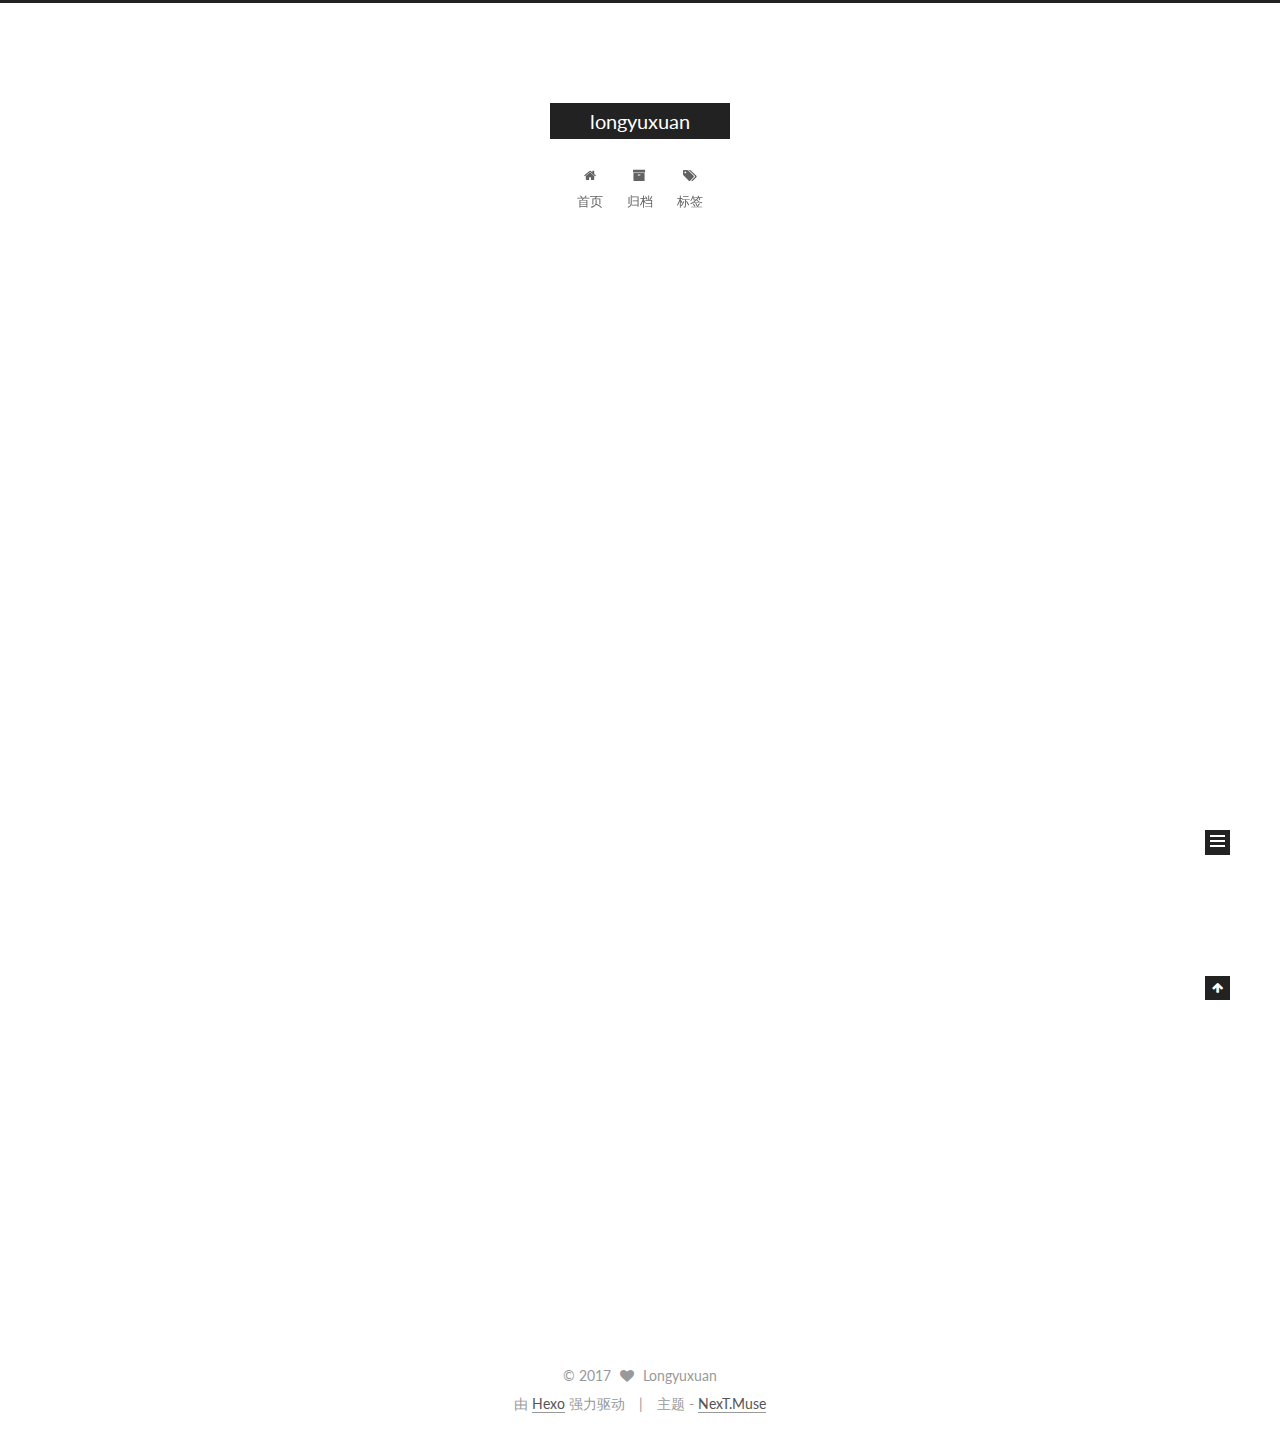
==== index.html @ e439f785 "Site updated: 2017-01-26 23:17:29" ====
<!doctype html>



  


<html class="theme-next muse use-motion" lang="zh-Hans">
<head>
  <meta charset="UTF-8"/>
<meta http-equiv="X-UA-Compatible" content="IE=edge" />
<meta name="viewport" content="width=device-width, initial-scale=1, maximum-scale=1"/>



<meta http-equiv="Cache-Control" content="no-transform" />
<meta http-equiv="Cache-Control" content="no-siteapp" />












  
  
  <link href="/lib/fancybox/source/jquery.fancybox.css?v=2.1.5" rel="stylesheet" type="text/css" />




  
  
  
  

  
    
    
  

  

  

  

  

  
    
    
    <link href="//fonts.googleapis.com/css?family=Lato:300,300italic,400,400italic,700,700italic&subset=latin,latin-ext" rel="stylesheet" type="text/css">
  






<link href="/lib/font-awesome/css/font-awesome.min.css?v=4.6.2" rel="stylesheet" type="text/css" />

<link href="/css/main.css?v=5.1.0" rel="stylesheet" type="text/css" />


  <meta name="keywords" content="Hexo, NexT" />








  <link rel="shortcut icon" type="image/x-icon" href="/favicon.ico?v=5.1.0" />






<meta property="og:type" content="website">
<meta property="og:title" content="longyuxuan">
<meta property="og:url" content="http://yoursite.com/index.html">
<meta property="og:site_name" content="longyuxuan">
<meta name="twitter:card" content="summary">
<meta name="twitter:title" content="longyuxuan">



<script type="text/javascript" id="hexo.configurations">
  var NexT = window.NexT || {};
  var CONFIG = {
    root: '/',
    scheme: 'Muse',
    sidebar: {"position":"left","display":"post"},
    fancybox: true,
    motion: true,
    duoshuo: {
      userId: '0',
      author: '博主'
    },
    algolia: {
      applicationID: '',
      apiKey: '',
      indexName: '',
      hits: {"per_page":10},
      labels: {"input_placeholder":"Search for Posts","hits_empty":"We didn't find any results for the search: ${query}","hits_stats":"${hits} results found in ${time} ms"}
    }
  };
</script>



  <link rel="canonical" href="http://yoursite.com/"/>





  <title> longyuxuan </title>
</head>

<body itemscope itemtype="http://schema.org/WebPage" lang="zh-Hans">

  










  
  
    
  

  <div class="container one-collumn sidebar-position-left 
   page-home 
 ">
    <div class="headband"></div>

    <header id="header" class="header" itemscope itemtype="http://schema.org/WPHeader">
      <div class="header-inner"><div class="site-meta ">
  

  <div class="custom-logo-site-title">
    <a href="/"  class="brand" rel="start">
      <span class="logo-line-before"><i></i></span>
      <span class="site-title">longyuxuan</span>
      <span class="logo-line-after"><i></i></span>
    </a>
  </div>
    
      <p class="site-subtitle"></p>
    
</div>

<div class="site-nav-toggle">
  <button>
    <span class="btn-bar"></span>
    <span class="btn-bar"></span>
    <span class="btn-bar"></span>
  </button>
</div>

<nav class="site-nav">
  

  
    <ul id="menu" class="menu">
      
        
        <li class="menu-item menu-item-home">
          <a href="/" rel="section">
            
              <i class="menu-item-icon fa fa-fw fa-home"></i> <br />
            
            首页
          </a>
        </li>
      
        
        <li class="menu-item menu-item-archives">
          <a href="/archives" rel="section">
            
              <i class="menu-item-icon fa fa-fw fa-archive"></i> <br />
            
            归档
          </a>
        </li>
      
        
        <li class="menu-item menu-item-tags">
          <a href="/tags" rel="section">
            
              <i class="menu-item-icon fa fa-fw fa-tags"></i> <br />
            
            标签
          </a>
        </li>
      

      
    </ul>
  

  
</nav>



 </div>
    </header>

    <main id="main" class="main">
      <div class="main-inner">
        <div class="content-wrap">
          <div id="content" class="content">
            
  <section id="posts" class="posts-expand">
    
      

  

  
  
  

  <article class="post post-type-normal " itemscope itemtype="http://schema.org/Article">
  <link itemprop="mainEntityOfPage" href="http://yoursite.com/2017/01/26/hello-world/">

  <span style="display:none" itemprop="author" itemscope itemtype="http://schema.org/Person">
    <meta itemprop="name" content="Longyuxuan">
    <meta itemprop="description" content="">
    <meta itemprop="image" content="/images/avatar.gif">
  </span>

  <span style="display:none" itemprop="publisher" itemscope itemtype="http://schema.org/Organization">
    <meta itemprop="name" content="longyuxuan">
    <span style="display:none" itemprop="logo" itemscope itemtype="http://schema.org/ImageObject">
      <img style="display:none;" itemprop="url image" alt="longyuxuan" src="">
    </span>
  </span>

    
      <header class="post-header">

        
        
          <h1 class="post-title" itemprop="name headline">
            
            
              
                
                <a class="post-title-link" href="/2017/01/26/hello-world/" itemprop="url">
                  Hello World
                </a>
              
            
          </h1>
        

        <div class="post-meta">
          <span class="post-time">
            
              <span class="post-meta-item-icon">
                <i class="fa fa-calendar-o"></i>
              </span>
              
                <span class="post-meta-item-text">发表于</span>
              
              <time title="Post created" itemprop="dateCreated datePublished" datetime="2017-01-26T23:02:01+00:00">
                2017-01-26
              </time>
            

            

            
          </span>

          

          
            
          

          

          
          

          

          

        </div>
      </header>
    


    <div class="post-body" itemprop="articleBody">

      
      

      
        
          
            <p>Welcome to <a href="https://hexo.io/" target="_blank" rel="external">Hexo</a>! This is your very first post. Check <a href="https://hexo.io/docs/" target="_blank" rel="external">documentation</a> for more info. If you get any problems when using Hexo, you can find the answer in <a href="https://hexo.io/docs/troubleshooting.html" target="_blank" rel="external">troubleshooting</a> or you can ask me on <a href="https://github.com/hexojs/hexo/issues" target="_blank" rel="external">GitHub</a>.</p>
<h2 id="Quick-Start"><a href="#Quick-Start" class="headerlink" title="Quick Start"></a>Quick Start</h2><h3 id="Create-a-new-post"><a href="#Create-a-new-post" class="headerlink" title="Create a new post"></a>Create a new post</h3><figure class="highlight bash"><table><tr><td class="gutter"><pre><div class="line">1</div></pre></td><td class="code"><pre><div class="line">$ hexo new <span class="string">"My New Post"</span></div></pre></td></tr></table></figure>
<p>More info: <a href="https://hexo.io/docs/writing.html" target="_blank" rel="external">Writing</a></p>
<h3 id="Run-server"><a href="#Run-server" class="headerlink" title="Run server"></a>Run server</h3><figure class="highlight bash"><table><tr><td class="gutter"><pre><div class="line">1</div></pre></td><td class="code"><pre><div class="line">$ hexo server</div></pre></td></tr></table></figure>
<p>More info: <a href="https://hexo.io/docs/server.html" target="_blank" rel="external">Server</a></p>
<h3 id="Generate-static-files"><a href="#Generate-static-files" class="headerlink" title="Generate static files"></a>Generate static files</h3><figure class="highlight bash"><table><tr><td class="gutter"><pre><div class="line">1</div></pre></td><td class="code"><pre><div class="line">$ hexo generate</div></pre></td></tr></table></figure>
<p>More info: <a href="https://hexo.io/docs/generating.html" target="_blank" rel="external">Generating</a></p>
<h3 id="Deploy-to-remote-sites"><a href="#Deploy-to-remote-sites" class="headerlink" title="Deploy to remote sites"></a>Deploy to remote sites</h3><figure class="highlight bash"><table><tr><td class="gutter"><pre><div class="line">1</div></pre></td><td class="code"><pre><div class="line">$ hexo deploy</div></pre></td></tr></table></figure>
<p>More info: <a href="https://hexo.io/docs/deployment.html" target="_blank" rel="external">Deployment</a></p>

          
        
      
    </div>

    <div>
      
    </div>

    <div>
      
    </div>


    <footer class="post-footer">
      

      

      
      
        <div class="post-eof"></div>
      
    </footer>
  </article>


    
  </section>

  

          
          </div>
          


          

        </div>
        
          
  
  <div class="sidebar-toggle">
    <div class="sidebar-toggle-line-wrap">
      <span class="sidebar-toggle-line sidebar-toggle-line-first"></span>
      <span class="sidebar-toggle-line sidebar-toggle-line-middle"></span>
      <span class="sidebar-toggle-line sidebar-toggle-line-last"></span>
    </div>
  </div>

  <aside id="sidebar" class="sidebar">
    <div class="sidebar-inner">

      

      

      <section class="site-overview sidebar-panel sidebar-panel-active">
        <div class="site-author motion-element" itemprop="author" itemscope itemtype="http://schema.org/Person">
          <img class="site-author-image" itemprop="image"
               src="/images/avatar.gif"
               alt="Longyuxuan" />
          <p class="site-author-name" itemprop="name">Longyuxuan</p>
          <p class="site-description motion-element" itemprop="description"></p>
        </div>
        <nav class="site-state motion-element">
        
          
            <div class="site-state-item site-state-posts">
              <a href="/archives">
                <span class="site-state-item-count">1</span>
                <span class="site-state-item-name">日志</span>
              </a>
            </div>
          

          

          

        </nav>

        

        <div class="links-of-author motion-element">
          
        </div>

        
        

        
        

        


      </section>

      

    </div>
  </aside>


        
      </div>
    </main>

    <footer id="footer" class="footer">
      <div class="footer-inner">
        <div class="copyright" >
  
  &copy; 
  <span itemprop="copyrightYear">2017</span>
  <span class="with-love">
    <i class="fa fa-heart"></i>
  </span>
  <span class="author" itemprop="copyrightHolder">Longyuxuan</span>
</div>


<div class="powered-by">
  由 <a class="theme-link" href="https://hexo.io">Hexo</a> 强力驱动
</div>

<div class="theme-info">
  主题 -
  <a class="theme-link" href="https://github.com/iissnan/hexo-theme-next">
    NexT.Muse
  </a>
</div>


        

        
      </div>
    </footer>

    <div class="back-to-top">
      <i class="fa fa-arrow-up"></i>
    </div>
  </div>

  

<script type="text/javascript">
  if (Object.prototype.toString.call(window.Promise) !== '[object Function]') {
    window.Promise = null;
  }
</script>









  




  
  <script type="text/javascript" src="/lib/jquery/index.js?v=2.1.3"></script>

  
  <script type="text/javascript" src="/lib/fastclick/lib/fastclick.min.js?v=1.0.6"></script>

  
  <script type="text/javascript" src="/lib/jquery_lazyload/jquery.lazyload.js?v=1.9.7"></script>

  
  <script type="text/javascript" src="/lib/velocity/velocity.min.js?v=1.2.1"></script>

  
  <script type="text/javascript" src="/lib/velocity/velocity.ui.min.js?v=1.2.1"></script>

  
  <script type="text/javascript" src="/lib/fancybox/source/jquery.fancybox.pack.js?v=2.1.5"></script>


  


  <script type="text/javascript" src="/js/src/utils.js?v=5.1.0"></script>

  <script type="text/javascript" src="/js/src/motion.js?v=5.1.0"></script>



  
  

  

  


  <script type="text/javascript" src="/js/src/bootstrap.js?v=5.1.0"></script>



  



  




	





  





  

  




  
  

  

  

  

  


</body>
</html>
---- css/main.css ----
/* normalize.css v3.0.2 | MIT License | git.io/normalize */
html {
  font-family: sans-serif; /* 1 */
  -ms-text-size-adjust: 100%; /* 2 */
  -webkit-text-size-adjust: 100%; /* 2 */
}
body {
  margin: 0;
}
article,
aside,
details,
figcaption,
figure,
footer,
header,
hgroup,
main,
menu,
nav,
section,
summary {
  display: block;
}
audio,
canvas,
progress,
video {
  display: inline-block; /* 1 */
  vertical-align: baseline; /* 2 */
}
audio:not([controls]) {
  display: none;
  height: 0;
}
[hidden],
template {
  display: none;
}
a {
  background-color: transparent;
}
a:active,
a:hover {
  outline: 0;
}
abbr[title] {
  border-bottom: 1px dotted;
}
b,
strong {
  font-weight: bold;
}
dfn {
  font-style: italic;
}
h1 {
  font-size: 2em;
  margin: 0.67em 0;
}
mark {
  background: #ff0;
  color: #000;
}
small {
  font-size: 80%;
}
sub,
sup {
  font-size: 75%;
  line-height: 0;
  position: relative;
  vertical-align: baseline;
}
sup {
  top: -0.5em;
}
sub {
  bottom: -0.25em;
}
img {
  border: 0;
}
svg:not(:root) {
  overflow: hidden;
}
figure {
  margin: 1em 40px;
}
hr {
  -moz-box-sizing: content-box;
  box-sizing: content-box;
  height: 0;
}
pre {
  overflow: auto;
}
code,
kbd,
pre,
samp {
  font-family: monospace, monospace;
  font-size: 1em;
}
button,
input,
optgroup,
select,
textarea {
  color: inherit; /* 1 */
  font: inherit; /* 2 */
  margin: 0; /* 3 */
}
button {
  overflow: visible;
}
button,
select {
  text-transform: none;
}
button,
html input[type="button"],
input[type="reset"],
input[type="submit"] {
  -webkit-appearance: button; /* 2 */
  cursor: pointer; /* 3 */
}
button[disabled],
html input[disabled] {
  cursor: default;
}
button::-moz-focus-inner,
input::-moz-focus-inner {
  border: 0;
  padding: 0;
}
input {
  line-height: normal;
}
input[type="checkbox"],
input[type="radio"] {
  box-sizing: border-box; /* 1 */
  padding: 0; /* 2 */
}
input[type="number"]::-webkit-inner-spin-button,
input[type="number"]::-webkit-outer-spin-button {
  height: auto;
}
input[type="search"] {
  -webkit-appearance: textfield; /* 1 */
  -moz-box-sizing: content-box;
  -webkit-box-sizing: content-box; /* 2 */
  box-sizing: content-box;
}
input[type="search"]::-webkit-search-cancel-button,
input[type="search"]::-webkit-search-decoration {
  -webkit-appearance: none;
}
fieldset {
  border: 1px solid #c0c0c0;
  margin: 0 2px;
  padding: 0.35em 0.625em 0.75em;
}
legend {
  border: 0; /* 1 */
  padding: 0; /* 2 */
}
textarea {
  overflow: auto;
}
optgroup {
  font-weight: bold;
}
table {
  border-collapse: collapse;
  border-spacing: 0;
}
td,
th {
  padding: 0;
}
::selection {
  background: #262a30;
  color: #fff;
}
body {
  position: relative;
  font-family: 'Lato', "PingFang SC", "Microsoft YaHei", sans-serif;
  font-size: 14px;
  line-height: 2;
  color: #555;
  background: #fff;
}
@media (max-width: 767px) {
  body {
    padding-right: 0 !important;
  }
}
@media (min-width: 768px) and (max-width: 991px) {
  body {
    padding-right: 0 !important;
  }
}
@media (min-width: 1600px) {
  body {
    font-size: 16px;
  }
}
h1,
h2,
h3,
h4,
h5,
h6 {
  margin: 0;
  padding: 0;
  font-weight: bold;
  line-height: 1.5;
  font-family: 'Lato', "PingFang SC", "Microsoft YaHei", sans-serif;
}
h2,
h3,
h4,
h5,
h6 {
  margin: 20px 0 15px;
}
h1 {
  font-size: 22px;
}
@media (max-width: 767px) {
  h1 {
    font-size: 18px;
  }
}
h2 {
  font-size: 20px;
}
@media (max-width: 767px) {
  h2 {
    font-size: 16px;
  }
}
h3 {
  font-size: 18px;
}
@media (max-width: 767px) {
  h3 {
    font-size: 14px;
  }
}
h4 {
  font-size: 16px;
}
@media (max-width: 767px) {
  h4 {
    font-size: 12px;
  }
}
h5 {
  font-size: 14px;
}
@media (max-width: 767px) {
  h5 {
    font-size: 10px;
  }
}
h6 {
  font-size: 12px;
}
@media (max-width: 767px) {
  h6 {
    font-size: 8px;
  }
}
p {
  margin: 0 0 25px 0;
}
a {
  color: #555;
  text-decoration: none;
  border-bottom: 1px solid #999;
  word-wrap: break-word;
}
a:hover {
  color: #222;
  border-bottom-color: #222;
}
ul {
  list-style: none;
}
blockquote {
  margin: 0;
  padding: 0;
}
img {
  display: block;
  margin: auto;
  max-width: 100%;
  height: auto;
}
hr {
  margin: 40px 0;
  height: 3px;
  border: none;
  background-color: #ddd;
  background-image: repeating-linear-gradient(-45deg, #fff, #fff 4px, transparent 4px, transparent 8px);
}
blockquote {
  padding: 0 15px;
  color: #666;
  border-left: 4px solid #ddd;
}
blockquote cite::before {
  content: "-";
  padding: 0 5px;
}
dt {
  font-weight: 700;
}
dd {
  margin: 0;
  padding: 0;
}
.text-left {
  text-align: left;
}
.text-center {
  text-align: center;
}
.text-right {
  text-align: right;
}
.text-justify {
  text-align: justify;
}
.text-nowrap {
  white-space: nowrap;
}
.text-lowercase {
  text-transform: lowercase;
}
.text-uppercase {
  text-transform: uppercase;
}
.text-capitalize {
  text-transform: capitalize;
}
.center-block {
  display: block;
  margin-left: auto;
  margin-right: auto;
}
.clearfix:before,
.clearfix:after {
  content: " ";
  display: table;
}
.clearfix:after {
  clear: both;
}
.pullquote {
  width: 45%;
}
.pullquote.left {
  float: left;
  margin-left: 5px;
  margin-right: 10px;
}
.pullquote.right {
  float: right;
  margin-left: 10px;
  margin-right: 5px;
}
.affix.affix.affix {
  position: fixed;
}
.translation {
  margin-top: -20px;
  font-size: 14px;
  color: #999;
}
.scrollbar-measure {
  width: 100px;
  height: 100px;
  overflow: scroll;
  position: absolute;
  top: -9999px;
}
.use-motion .motion-element {
  opacity: 0;
}
#local-search-input {
  padding: 3px;
  border: none;
  text-indent: 14px;
  border-radius: 0;
  width: 140px;
  outline: none;
  border-bottom: 1px solid #999;
  background: inherit;
  opacity: 0.5;
}
#local-search-input:focus {
  opacity: 1;
}
.search-icon {
  position: absolute;
  top: 9px;
}
table {
  margin: 20px 0;
  width: 100%;
  border-collapse: collapse;
  border-spacing: 0;
  border: 1px solid #ddd;
  font-size: 14px;
  table-layout: fixed;
  word-wrap: break-all;
}
table>tbody>tr:nth-of-type(odd) {
  background-color: #f9f9f9;
}
table>tbody>tr:hover {
  background-color: #f5f5f5;
}
caption,
th,
td {
  padding: 8px;
  text-align: left;
  vertical-align: middle;
  font-weight: normal;
}
th,
td {
  border-bottom: 3px solid #ddd;
  border-right: 1px solid #eee;
}
th {
  padding-bottom: 10px;
  font-weight: 700;
}
td {
  border-bottom-width: 1px;
}
html,
body {
  height: 100%;
}
.container {
  position: relative;
  min-height: 100%;
}
.header-inner {
  margin: 0 auto;
  padding: 100px 0 70px;
  width: 700px;
}
@media (min-width: 1600px) {
  .container .header-inner {
    width: 900px;
  }
}
.main {
  padding-bottom: 150px;
}
.main-inner {
  margin: 0 auto;
  width: 700px;
}
@media (min-width: 1600px) {
  .container .main-inner {
    width: 900px;
  }
}
.footer {
  position: absolute;
  left: 0;
  bottom: 0;
  width: 100%;
  min-height: 50px;
}
.footer-inner {
  box-sizing: border-box;
  margin: 20px auto;
  width: 700px;
}
@media (min-width: 1600px) {
  .container .footer-inner {
    width: 900px;
  }
}
pre,
.highlight {
  overflow: auto;
  margin: 20px 0;
  padding: 0;
  font-size: 13px;
  color: #4d4d4c;
  background: #f7f7f7;
  line-height: 1.6;
}
pre,
code {
  font-family: consolas, Menlo, "PingFang SC", "Microsoft YaHei", monospace;
}
code {
  padding: 2px 4px;
  word-wrap: break-word;
  color: #4d4d4c;
  background: #f7f7f7;
  border-radius: 3px;
  font-size: 13px;
}
pre code {
  padding: 0;
  color: #4d4d4c;
  background: none;
  text-shadow: none;
}
.highlight {
  border-radius: 1px;
}
.highlight pre {
  border: none;
  margin: 0;
  padding: 10px 0;
}
.highlight table {
  margin: 0;
  width: auto;
  border: none;
}
.highlight td {
  border: none;
  padding: 0;
}
.highlight figcaption {
  font-size: 1em;
  color: #4d4d4c;
  line-height: 1em;
  margin-bottom: 1em;
}
.highlight figcaption:before,
.highlight figcaption:after {
  content: " ";
  display: table;
}
.highlight figcaption:after {
  clear: both;
}
.highlight figcaption a {
  float: right;
  color: #4d4d4c;
}
.highlight figcaption a:hover {
  border-bottom-color: #4d4d4c;
}
.highlight .gutter pre {
  padding-left: 10px;
  padding-right: 10px;
  color: #869194;
  text-align: right;
  background-color: #eff2f3;
}
.highlight .code pre {
  padding-left: 10px;
  padding-right: 10px;
  background-color: #f7f7f7;
}
.highlight .line {
  height: 20px;
}
.gutter {
  -webkit-user-select: none;
  -moz-user-select: none;
  -ms-user-select: none;
  user-select: none;
}
.gist table {
  width: auto;
}
.gist table td {
  border: none;
}
pre .deletion {
  background: #fdd;
}
pre .addition {
  background: #dfd;
}
pre .meta {
  color: #8959a8;
}
pre .comment {
  color: #8e908c;
}
pre .variable,
pre .attribute,
pre .tag,
pre .regexp,
pre .ruby .constant,
pre .xml .tag .title,
pre .xml .pi,
pre .xml .doctype,
pre .html .doctype,
pre .css .id,
pre .css .class,
pre .css .pseudo {
  color: #c82829;
}
pre .number,
pre .preprocessor,
pre .built_in,
pre .literal,
pre .params,
pre .constant,
pre .command {
  color: #f5871f;
}
pre .ruby .class .title,
pre .css .rules .attribute,
pre .string,
pre .value,
pre .inheritance,
pre .header,
pre .ruby .symbol,
pre .xml .cdata,
pre .special,
pre .number,
pre .formula {
  color: #718c00;
}
pre .title,
pre .css .hexcolor {
  color: #3e999f;
}
pre .function,
pre .python .decorator,
pre .python .title,
pre .ruby .function .title,
pre .ruby .title .keyword,
pre .perl .sub,
pre .javascript .title,
pre .coffeescript .title {
  color: #4271ae;
}
pre .keyword,
pre .javascript .function {
  color: #8959a8;
}
.full-image.full-image.full-image {
  border: none;
  max-width: 100%;
  width: auto;
  margin: 20px auto;
}
@media (min-width: 992px) {
  .full-image.full-image.full-image {
    max-width: none;
    width: 110%;
    margin: 25px -5%;
  }
}
.blockquote-center,
.page-home .post-type-quote blockquote,
.page-post-detail .post-type-quote blockquote {
  position: relative;
  margin: 40px 0;
  padding: 0;
  border-left: none;
  text-align: center;
}
.blockquote-center::before,
.page-home .post-type-quote blockquote::before,
.page-post-detail .post-type-quote blockquote::before,
.blockquote-center::after,
.page-home .post-type-quote blockquote::after,
.page-post-detail .post-type-quote blockquote::after {
  position: absolute;
  content: ' ';
  display: block;
  width: 100%;
  height: 24px;
  opacity: 0.2;
  background-repeat: no-repeat;
  background-position: 0 -6px;
  background-size: 22px 22px;
}
.blockquote-center::before,
.page-home .post-type-quote blockquote::before,
.page-post-detail .post-type-quote blockquote::before {
  top: -20px;
  background-image: url("../images/quote-l.svg");
  border-top: 1px solid #ccc;
}
.blockquote-center::after,
.page-home .post-type-quote blockquote::after,
.page-post-detail .post-type-quote blockquote::after {
  bottom: -20px;
  background-image: url("../images/quote-r.svg");
  border-bottom: 1px solid #ccc;
  background-position: 100% 8px;
}
.blockquote-center p,
.page-home .post-type-quote blockquote p,
.page-post-detail .post-type-quote blockquote p,
.blockquote-center div,
.page-home .post-type-quote blockquote div,
.page-post-detail .post-type-quote blockquote div {
  text-align: center;
}
.post .post-body .group-picture img {
  box-sizing: border-box;
  padding: 0 3px;
  border: none;
}
.post .group-picture-row {
  overflow: hidden;
  margin-top: 6px;
}
.post .group-picture-row:first-child {
  margin-top: 0;
}
.post .group-picture-column {
  float: left;
}
.page-post-detail .post-body .group-picture-column {
  float: none;
  margin-top: 10px;
  width: auto !important;
}
.page-post-detail .post-body .group-picture-column img {
  margin: 0 auto;
}
.page-archive .group-picture-container {
  overflow: hidden;
}
.page-archive .group-picture-row {
  float: left;
}
.page-archive .group-picture-row:first-child {
  margin-top: 6px;
}
.page-archive .group-picture-column {
  max-width: 150px;
  max-height: 150px;
}
.note {
  padding: 20px;
  margin: 20px 0;
  border: 1px solid #eee;
  border-left-width: 5px;
  border-radius: 3px;
}
.note h2,
.note h3,
.note h4,
.note h5,
.note h6 {
  margin-top: 0;
  margin-bottom: 5px;
}
.note p:last-child {
  margin-bottom: 0;
}
.note code {
  border-radius: 3px;
}
.note+.note {
  margin-top: -5px;
}
.default {
  border-left-color: #777;
}
.default h2,
.default h3,
.default h4,
.default h5,
.default h6 {
  color: #777;
}
.primary {
  border-left-color: #428bca;
}
.primary h2,
.primary h3,
.primary h4,
.primary h5,
.primary h6 {
  color: #428bca;
}
.success {
  border-left-color: #5cb85c;
}
.success h2,
.success h3,
.success h4,
.success h5,
.success h6 {
  color: #5cb85c;
}
.danger {
  border-left-color: #d9534f;
}
.danger h2,
.danger h3,
.danger h4,
.danger h5,
.danger h6 {
  color: #d9534f;
}
.warning {
  border-left-color: #f0ad4e;
}
.warning h2,
.warning h3,
.warning h4,
.warning h5,
.warning h6 {
  color: #f0ad4e;
}
.info {
  border-left-color: #5bc0de;
}
.info h2,
.info h3,
.info h4,
.info h5,
.info h6 {
  color: #5bc0de;
}
.btn {
  display: inline-block;
  padding: 0 20px;
  font-size: 14px;
  color: #fff;
  background: #222;
  border: 2px solid #222;
  text-decoration: none;
  border-radius: 0;
  transition-property: background-color;
  transition-duration: 0.2s;
  transition-timing-function: ease-in-out;
  transition-delay: 0s;
}
.btn:hover,
.post-more-link .btn:hover {
  border-color: #222;
  color: #222;
  background: #fff;
}
.btn-bar {
  display: block;
  width: 22px;
  height: 2px;
  background: #555;
  border-radius: 1px;
}
.btn-bar+.btn-bar {
  margin-top: 4px;
}
.pagination {
  margin: 120px 0 40px;
  text-align: center;
  border-top: 1px solid #eee;
}
.page-number-basic,
.pagination .prev,
.pagination .next,
.pagination .page-number,
.pagination .space {
  display: inline-block;
  position: relative;
  top: -1px;
  margin: 0 10px;
  padding: 0 10px;
  line-height: 30px;
}
@media (max-width: 767px) {
  .page-number-basic,
  .pagination .prev,
  .pagination .next,
  .pagination .page-number,
  .pagination .space {
    margin: 0 5px;
  }
}
.pagination .prev,
.pagination .next,
.pagination .page-number {
  border-bottom: 0;
  border-top: 1px solid #eee;
  transition-property: border-color;
  transition-duration: 0.2s;
  transition-timing-function: ease-in-out;
  transition-delay: 0s;
}
.pagination .prev:hover,
.pagination .next:hover,
.pagination .page-number:hover {
  border-top-color: #222;
}
.pagination .space {
  padding: 0;
  margin: 0;
}
.pagination .prev {
  margin-left: 0;
}
.pagination .next {
  margin-right: 0;
}
.pagination .page-number.current {
  color: #fff;
  background: #ccc;
  border-top-color: #ccc;
}
@media (max-width: 767px) {
  .pagination {
    border-top: none;
  }
  .pagination .prev,
  .pagination .next,
  .pagination .page-number {
    margin-bottom: 10px;
    border-top: 0;
    border-bottom: 1px solid #eee;
  }
  .pagination .prev:hover,
  .pagination .next:hover,
  .pagination .page-number:hover {
    border-bottom-color: #222;
  }
}
.comments {
  margin: 60px 20px 0;
}
.tag-cloud {
  text-align: center;
}
.tag-cloud a {
  display: inline-block;
  margin: 10px;
}
.back-to-top {
  box-sizing: border-box;
  position: fixed;
  bottom: -100px;
  right: 50px;
  z-index: 1050;
  padding: 0 6px;
  width: 25px;
  background: #222;
  font-size: 12px;
  opacity: 1;
  color: #fff;
  cursor: pointer;
  text-align: center;
  -webkit-transform: translateZ(0);
  transition-property: bottom;
  transition-duration: 0.2s;
  transition-timing-function: ease-in-out;
  transition-delay: 0s;
}
@media (max-width: 767px) {
  .back-to-top {
    display: none;
  }
}
@media (min-width: 768px) and (max-width: 991px) {
  .back-to-top {
    display: none;
  }
}
.back-to-top.back-to-top-on {
  bottom: 19px;
}
.header {
  background: #fff;
}
.header-inner {
  position: relative;
}
.headband {
  height: 3px;
  background: #222;
}
.site-meta {
  margin: 0;
  text-align: center;
}
@media (max-width: 767px) {
  .site-meta {
    text-align: center;
  }
}
.brand {
  position: relative;
  display: inline-block;
  padding: 0 40px;
  color: #fff;
  background: #222;
  border-bottom: none;
}
.brand:hover {
  color: #fff;
}
.logo {
  display: inline-block;
  margin-right: 5px;
  line-height: 36px;
  vertical-align: top;
}
.site-title {
  display: inline-block;
  vertical-align: top;
  line-height: 36px;
  font-size: 20px;
  font-weight: normal;
  font-family: 'Lato', "PingFang SC", "Microsoft YaHei", sans-serif;
}
.site-subtitle {
  margin-top: 10px;
  font-size: 13px;
  color: #999;
}
.use-motion .brand {
  opacity: 0;
}
.use-motion .logo,
.use-motion .site-title,
.use-motion .site-subtitle {
  opacity: 0;
  position: relative;
  top: -10px;
}
.site-nav-toggle {
  display: none;
  position: absolute;
  top: 10px;
  left: 10px;
}
@media (max-width: 767px) {
  .site-nav-toggle {
    display: block;
  }
}
.site-nav-toggle button {
  margin-top: 2px;
  padding: 9px 10px;
  background: transparent;
  border: none;
}
@media (max-width: 767px) {
  .site-nav {
    display: none;
    margin: 0 -10px;
    padding: 0 10px;
    clear: both;
    border-top: 1px solid #ddd;
  }
}
@media (min-width: 768px) and (max-width: 991px) {
  .site-nav {
    display: block !important;
  }
}
@media (min-width: 992px) {
  .site-nav {
    display: block !important;
  }
}
.menu {
  margin-top: 20px;
  padding-left: 0;
  text-align: center;
}
.menu .menu-item {
  display: inline-block;
  margin: 0 10px;
}
@media screen and (max-width: 767px) {
  .menu .menu-item {
    margin-top: 10px;
  }
}
.menu .menu-item a {
  display: block;
  font-size: 13px;
  text-transform: capitalize;
  line-height: inherit;
  border-bottom: 1px solid transparent;
  transition-property: border-color;
  transition-duration: 0.2s;
  transition-timing-function: ease-in-out;
  transition-delay: 0s;
}
.menu .menu-item a:hover {
  border-bottom-color: #222;
}
.menu .menu-item .fa {
  margin-right: 5px;
}
.use-motion .menu-item {
  opacity: 0;
}
.post-body {
  font-family: 'Lato', "PingFang SC", "Microsoft YaHei", sans-serif;
}
@media (max-width: 767px) {
  .post-body {
    word-break: break-word;
  }
}
.post-body .fancybox img {
  display: block !important;
  margin: 0 auto;
  cursor: pointer;
  cursor: zoom-in;
  cursor: -webkit-zoom-in;
}
.post-body .image-caption,
.post-body .figure .caption {
  margin: 10px auto 15px;
  text-align: center;
  font-size: 14px;
  color: #999;
  font-weight: bold;
  line-height: 1;
}
.post-sticky-flag {
  display: inline-block;
  font-size: 16px;
  -ms-transform: rotate(30deg);
  -webkit-transform: rotate(30deg);
  -moz-transform: rotate(30deg);
  -ms-transform: rotate(30deg);
  -o-transform: rotate(30deg);
  transform: rotate(30deg);
}
.posts-expand {
  padding-top: 40px;
}
@media (max-width: 767px) {
  .posts-expand {
    margin: 0 20px;
  }
  .post-body pre,
  .post-body .highlight {
    padding: 10px;
  }
  .post-body pre .gutter pre,
  .post-body .highlight .gutter pre {
    padding-right: 10px;
  }
}
@media (min-width: 992px) {
  .posts-expand .post-body {
    text-align: justify;
  }
}
.posts-expand .post-body h2,
.posts-expand .post-body h3,
.posts-expand .post-body h4,
.posts-expand .post-body h5,
.posts-expand .post-body h6 {
  padding-top: 10px;
}
.posts-expand .post-body h2 .header-anchor,
.posts-expand .post-body h3 .header-anchor,
.posts-expand .post-body h4 .header-anchor,
.posts-expand .post-body h5 .header-anchor,
.posts-expand .post-body h6 .header-anchor {
  float: right;
  margin-left: 10px;
  color: #ccc;
  border-bottom-style: none;
  visibility: hidden;
}
.posts-expand .post-body h2 .header-anchor:hover,
.posts-expand .post-body h3 .header-anchor:hover,
.posts-expand .post-body h4 .header-anchor:hover,
.posts-expand .post-body h5 .header-anchor:hover,
.posts-expand .post-body h6 .header-anchor:hover {
  color: inherit;
}
.posts-expand .post-body h2:hover .header-anchor,
.posts-expand .post-body h3:hover .header-anchor,
.posts-expand .post-body h4:hover .header-anchor,
.posts-expand .post-body h5:hover .header-anchor,
.posts-expand .post-body h6:hover .header-anchor {
  visibility: visible;
}
.posts-expand .post-body ul li {
  list-style: circle;
}
.posts-expand .post-body img {
  box-sizing: border-box;
  margin: auto;
  padding: 3px;
  border: 1px solid #ddd;
}
.posts-expand .fancybox img {
  margin: 0 auto;
}
@media (max-width: 767px) {
  .posts-collapse {
    margin: 0 20px;
  }
  .posts-collapse .post-title,
  .posts-collapse .post-meta {
    display: block;
    width: auto;
    text-align: left;
  }
}
.posts-collapse {
  position: relative;
  z-index: 1010;
  margin-left: 55px;
}
.posts-collapse::after {
  content: " ";
  position: absolute;
  top: 20px;
  left: 0;
  margin-left: -2px;
  width: 4px;
  height: 100%;
  background: #f5f5f5;
  z-index: -1;
}
@media (max-width: 767px) {
  .posts-collapse {
    margin: 0 20px;
  }
}
.posts-collapse .collection-title {
  position: relative;
  margin: 60px 0;
}
.posts-collapse .collection-title h2 {
  margin-left: 20px;
}
.posts-collapse .collection-title small {
  color: #bbb;
}
.posts-collapse .collection-title::before {
  content: " ";
  position: absolute;
  left: 0;
  top: 50%;
  margin-left: -4px;
  margin-top: -4px;
  width: 8px;
  height: 8px;
  background: #bbb;
  border-radius: 50%;
}
.posts-collapse .post {
  margin: 30px 0;
}
.posts-collapse .post-header {
  position: relative;
  transition-duration: 0.2s;
  transition-timing-function: ease-in-out;
  transition-delay: 0s;
  transition-property: border;
  border-bottom: 1px dashed #ccc;
}
.posts-collapse .post-header::before {
  content: " ";
  position: absolute;
  left: 0;
  top: 12px;
  width: 6px;
  height: 6px;
  margin-left: -4px;
  background: #bbb;
  border-radius: 50%;
  border: 1px solid #fff;
  transition-duration: 0.2s;
  transition-timing-function: ease-in-out;
  transition-delay: 0s;
  transition-property: background;
}
.posts-collapse .post-header:hover {
  border-bottom-color: #666;
}
.posts-collapse .post-header:hover::before {
  background: #222;
}
.posts-collapse .post-meta {
  position: absolute;
  font-size: 12px;
  left: 20px;
  top: 5px;
}
.posts-collapse .post-comments-count {
  display: none;
}
.posts-collapse .post-title {
  margin-left: 60px;
  font-size: 16px;
  font-weight: normal;
  line-height: inherit;
}
.posts-collapse .post-title::after {
  margin-left: 3px;
  opacity: 0.6;
}
.posts-collapse .post-title a {
  color: #666;
  border-bottom: none;
}
.page-home .post-type-quote .post-header,
.page-post-detail .post-type-quote .post-header,
.page-home .post-type-quote .post-tags,
.page-post-detail .post-type-quote .post-tags {
  display: none;
}
.posts-expand .post-title {
  font-size: 26px;
  text-align: center;
  word-break: break-word;
  font-weight: 400;
}
@media (max-width: 767px) {
  .posts-expand .post-title {
    font-size: 22px;
  }
}
.posts-expand .post-title-link {
  display: inline-block;
  position: relative;
  color: #555;
  border-bottom: none;
  line-height: 1.2;
  vertical-align: top;
}
.posts-expand .post-title-link::before {
  content: "";
  position: absolute;
  width: 100%;
  height: 2px;
  bottom: 0;
  left: 0;
  background-color: #000;
  visibility: hidden;
  -webkit-transform: scaleX(0);
  -moz-transform: scaleX(0);
  -ms-transform: scaleX(0);
  -o-transform: scaleX(0);
  transform: scaleX(0);
  transition-duration: 0.2s;
  transition-timing-function: ease-in-out;
  transition-delay: 0s;
}
.posts-expand .post-title-link:hover::before {
  visibility: visible;
  -webkit-transform: scaleX(1);
  -moz-transform: scaleX(1);
  -ms-transform: scaleX(1);
  -o-transform: scaleX(1);
  transform: scaleX(1);
}
.posts-expand .post-title-link .fa {
  font-size: 16px;
}
.posts-expand .post-meta {
  margin: 3px 0 60px 0;
  color: #999;
  font-family: 'Lato', "PingFang SC", "Microsoft YaHei", sans-serif;
  font-size: 12px;
  text-align: center;
}
.posts-expand .post-meta .post-category-list {
  display: inline-block;
  margin: 0;
  padding: 3px;
}
.posts-expand .post-meta .post-category-list-link {
  color: #999;
}
.posts-expand .post-meta .post-description {
  font-size: 14px;
  margin-top: 2px;
}
.post-meta-divider {
  margin: 0 0.5em;
}
.post-meta-item-icon {
  margin-right: 3px;
}
@media (min-width: 768px) and (max-width: 991px) {
  .post-meta-item-icon {
    display: inline-block;
  }
}
@media (max-width: 767px) {
  .post-meta-item-icon {
    display: inline-block;
  }
}
@media (min-width: 768px) and (max-width: 991px) {
  .post-meta-item-text {
    display: none;
  }
}
@media (max-width: 767px) {
  .post-meta-item-text {
    display: none;
  }
}
@media (max-width: 767px) {
  .posts-expand .post-comments-count {
    display: none;
  }
}
.post-more-link {
  margin-top: 50px;
}
.post-more-link .btn {
  color: #fff;
  font-size: 14px;
  background: #222;
  border-radius: 0;
  line-height: 2;
  margin: 0 4px 8px 4px;
}
.post-more-link .fa-fw {
  width: 1.285714285714286em;
  text-align: left;
}
.posts-expand .post-tags {
  margin-top: 40px;
  text-align: center;
}
.posts-expand .post-tags a {
  display: inline-block;
  margin-right: 10px;
  font-size: 13px;
}
.post-nav {
  display: table;
  margin-top: 60px;
  width: 100%;
  border-top: 1px solid #eee;
}
.post-nav-divider {
  display: table-cell;
  width: 10%;
}
.post-nav-item {
  display: table-cell;
  padding: 10px 0 0 0;
  width: 45%;
  vertical-align: top;
}
.post-nav-item a {
  position: relative;
  display: block;
  line-height: 25px;
  font-size: 14px;
  color: #555;
  border-bottom: none;
}
.post-nav-item a:hover {
  color: #222;
  border-bottom: none;
}
.post-nav-item a:active {
  top: 2px;
}
.post-nav-item .fa {
  position: absolute;
  top: 8px;
  left: 0;
  font-size: 12px;
}
.post-nav-next a {
  padding-left: 15px;
}
.post-nav-prev {
  text-align: right;
}
.post-nav-prev a {
  padding-right: 15px;
}
.post-nav-prev .fa {
  right: 0;
  left: auto;
}
.posts-expand .post-eof {
  display: block;
  margin: 80px auto 60px;
  width: 8%;
  height: 1px;
  background: #ccc;
  text-align: center;
}
.post:last-child .post-eof.post-eof.post-eof {
  display: none;
}
.post-gallery {
  display: table;
  table-layout: fixed;
  width: 100%;
  border-collapse: separate;
}
.post-gallery-row {
  display: table-row;
}
.post-gallery .post-gallery-img {
  display: table-cell;
  text-align: center;
  vertical-align: middle;
  border: none;
}
.post-gallery .post-gallery-img img {
  max-width: 100%;
  max-height: 100%;
  border: none;
}
.fancybox-close,
.fancybox-close:hover {
  border: none;
}
.sidebar {
  position: fixed;
  right: 0;
  top: 0;
  bottom: 0;
  width: 0;
  z-index: 1040;
  box-shadow: inset 0 2px 6px #000;
  background: #222;
  -webkit-transform: translateZ(0);
}
.sidebar a {
  color: #999;
  border-bottom-color: #555;
}
.sidebar a:hover {
  color: #eee;
}
@media (min-width: 768px) and (max-width: 991px) {
  .sidebar {
    display: none !important;
  }
}
@media (max-width: 767px) {
  .sidebar {
    display: none !important;
  }
}
.sidebar-inner {
  position: relative;
  padding: 20px 10px;
  color: #999;
  text-align: center;
}
.sidebar-toggle {
  position: fixed;
  right: 50px;
  bottom: 45px;
  width: 15px;
  height: 15px;
  padding: 5px;
  background: #222;
  line-height: 0;
  z-index: 1050;
  cursor: pointer;
  -webkit-transform: translateZ(0);
}
@media (min-width: 768px) and (max-width: 991px) {
  .sidebar-toggle {
    display: none;
  }
}
@media (max-width: 767px) {
  .sidebar-toggle {
    display: none;
  }
}
.sidebar-toggle-line {
  position: relative;
  display: inline-block;
  vertical-align: top;
  height: 2px;
  width: 100%;
  background: #fff;
  margin-top: 3px;
}
.sidebar-toggle-line:first-child {
  margin-top: 0;
}
.site-author-image {
  display: block;
  margin: 0 auto;
  padding: 2px;
  max-width: 96px;
  height: auto;
  border: 2px solid #333;
}
.site-author-name {
  margin: 5px 0 0;
  text-align: center;
  color: #f5f5f5;
  font-weight: normal;
}
.site-description {
  margin-top: 5px;
  text-align: center;
  font-size: 14px;
  color: #999;
}
.site-state {
  overflow: hidden;
  line-height: 1.4;
  white-space: nowrap;
  text-align: center;
}
.site-state-item {
  display: inline-block;
  padding: 0 15px;
  border-left: 1px solid #333;
}
.site-state-item:first-child {
  border-left: none;
}
.site-state-item a {
  border-bottom: none;
}
.site-state-item-count {
  display: block;
  text-align: center;
  color: inherit;
  font-weight: 600;
  font-size: 18px;
}
.site-state-item-name {
  font-size: 13px;
  color: inherit;
}
.feed-link {
  margin-top: 20px;
}
.feed-link a {
  display: inline-block;
  padding: 0 15px;
  color: #fc6423;
  border: 1px solid #fc6423;
  border-radius: 4px;
}
.feed-link a i {
  color: #fc6423;
  font-size: 14px;
}
.feed-link a:hover {
  color: #fff;
  background: #fc6423;
}
.feed-link a:hover i {
  color: #fff;
}
.links-of-author {
  margin-top: 20px;
}
.links-of-author a {
  display: inline-block;
  vertical-align: middle;
  margin-right: 10px;
  margin-bottom: 10px;
  border-bottom-color: #555;
  font-size: 13px;
}
.links-of-author a:before {
  display: inline-block;
  vertical-align: middle;
  margin-right: 3px;
  content: " ";
  width: 4px;
  height: 4px;
  border-radius: 50%;
  background: #4e6aff;
}
.links-of-blogroll {
  font-size: 13px;
}
.links-of-blogroll-title {
  margin-top: 20px;
  font-size: 14px;
  font-weight: 600;
}
.links-of-blogroll-list {
  margin: 0;
  padding: 0;
}
.links-of-blogroll-item {
  padding: 2px 10px;
}
.sidebar-nav {
  margin: 0 0 20px;
  padding-left: 0;
}
.sidebar-nav li {
  display: inline-block;
  cursor: pointer;
  border-bottom: 1px solid transparent;
  font-size: 14px;
  color: #555;
}
.sidebar-nav li:hover {
  color: #f5f5f5;
}
.page-post-detail .sidebar-nav-toc {
  padding: 0 5px;
}
.page-post-detail .sidebar-nav-overview {
  margin-left: 10px;
}
.sidebar-nav .sidebar-nav-active {
  color: #87daff;
  border-bottom-color: #87daff;
}
.sidebar-nav .sidebar-nav-active:hover {
  color: #87daff;
}
.sidebar-panel {
  display: none;
}
.sidebar-panel-active {
  display: block;
}
.post-toc-empty {
  font-size: 14px;
  color: #666;
}
.post-toc-wrap {
  overflow: hidden;
}
.post-toc {
  overflow: auto;
}
.post-toc ol {
  margin: 0;
  padding: 0 2px 5px 10px;
  text-align: left;
  list-style: none;
  font-size: 14px;
}
.post-toc ol > ol {
  padding-left: 0;
}
.post-toc ol a {
  transition-duration: 0.2s;
  transition-timing-function: ease-in-out;
  transition-delay: 0s;
  transition-property: all;
  color: #999;
  border-bottom-color: #555;
}
.post-toc ol a:hover {
  color: #ccc;
  border-bottom-color: #ccc;
}
.post-toc .nav-item {
  overflow: hidden;
  text-overflow: ellipsis;
  white-space: nowrap;
  line-height: 1.8;
}
.post-toc .nav .nav-child {
  display: none;
}
.post-toc .nav .active > .nav-child {
  display: block;
}
.post-toc .nav .active-current > .nav-child {
  display: block;
}
.post-toc .nav .active-current > .nav-child > .nav-item {
  display: block;
}
.post-toc .nav .active > a {
  color: #87daff;
  border-bottom-color: #87daff;
}
.post-toc .nav .active-current > a {
  color: #87daff;
}
.post-toc .nav .active-current > a:hover {
  color: #87daff;
}
.footer {
  font-size: 14px;
  color: #999;
}
.footer img {
  border: none;
}
.footer-inner {
  text-align: center;
}
.with-love {
  display: inline-block;
  margin: 0 5px;
}
.powered-by,
.theme-info {
  display: inline-block;
}
.powered-by {
  margin-right: 10px;
}
.powered-by::after {
  content: "|";
  padding-left: 10px;
}
.cc-license {
  margin-top: 10px;
  text-align: center;
}
.cc-license .cc-opacity {
  opacity: 0.7;
  border-bottom: none;
}
.cc-license .cc-opacity:hover {
  opacity: 0.9;
}
.cc-license img {
  display: inline-block;
}
.theme-next #ds-thread #ds-reset {
  color: #555;
}
.theme-next #ds-thread #ds-reset .ds-replybox {
  margin-bottom: 30px;
}
.theme-next #ds-thread #ds-reset .ds-replybox .ds-avatar,
.theme-next #ds-reset .ds-avatar img {
  box-shadow: none;
}
.theme-next #ds-thread #ds-reset .ds-textarea-wrapper {
  border-color: #c7d4e1;
  background: none;
  border-top-right-radius: 3px;
  border-top-left-radius: 3px;
}
.theme-next #ds-thread #ds-reset .ds-textarea-wrapper textarea {
  height: 60px;
}
.theme-next #ds-reset .ds-rounded-top {
  border-radius: 0;
}
.theme-next #ds-thread #ds-reset .ds-post-toolbar {
  box-sizing: border-box;
  border: 1px solid #c7d4e1;
  background: #f6f8fa;
}
.theme-next #ds-thread #ds-reset .ds-post-options {
  height: 40px;
  border: none;
  background: none;
}
.theme-next #ds-thread #ds-reset .ds-toolbar-buttons {
  top: 11px;
}
.theme-next #ds-thread #ds-reset .ds-sync {
  top: 5px;
}
.theme-next #ds-thread #ds-reset .ds-post-button {
  top: 4px;
  right: 5px;
  width: 90px;
  height: 30px;
  border: 1px solid #c5ced7;
  border-radius: 3px;
  background-image: linear-gradient(#fbfbfc, #f5f7f9);
  color: #60676d;
}
.theme-next #ds-thread #ds-reset .ds-post-button:hover {
  background-position: 0 -30px;
  color: #60676d;
}
.theme-next #ds-thread #ds-reset .ds-comments-info {
  padding: 10px 0;
}
.theme-next #ds-thread #ds-reset .ds-sort {
  display: none;
}
.theme-next #ds-thread #ds-reset li.ds-tab a.ds-current {
  border: none;
  background: #f6f8fa;
  color: #60676d;
}
.theme-next #ds-thread #ds-reset li.ds-tab a.ds-current:hover {
  background-color: #e9f0f7;
  color: #60676d;
}
.theme-next #ds-thread #ds-reset li.ds-tab a {
  border-radius: 2px;
  padding: 5px;
}
.theme-next #ds-thread #ds-reset .ds-login-buttons p {
  color: #999;
  line-height: 36px;
}
.theme-next #ds-thread #ds-reset .ds-login-buttons .ds-service-list li {
  height: 28px;
}
.theme-next #ds-thread #ds-reset .ds-service-list a {
  background: none;
  padding: 5px;
  border: 1px solid;
  border-radius: 3px;
  text-align: center;
}
.theme-next #ds-thread #ds-reset .ds-service-list a:hover {
  color: #fff;
  background: #666;
}
.theme-next #ds-thread #ds-reset .ds-service-list .ds-weibo {
  color: #fc9b00;
  border-color: #fc9b00;
}
.theme-next #ds-thread #ds-reset .ds-service-list .ds-weibo:hover {
  background: #fc9b00;
}
.theme-next #ds-thread #ds-reset .ds-service-list .ds-qq {
  color: #60a3ec;
  border-color: #60a3ec;
}
.theme-next #ds-thread #ds-reset .ds-service-list .ds-qq:hover {
  background: #60a3ec;
}
.theme-next #ds-thread #ds-reset .ds-service-list .ds-renren {
  color: #2e7ac4;
  border-color: #2e7ac4;
}
.theme-next #ds-thread #ds-reset .ds-service-list .ds-renren:hover {
  background: #2e7ac4;
}
.theme-next #ds-thread #ds-reset .ds-service-list .ds-douban {
  color: #37994c;
  border-color: #37994c;
}
.theme-next #ds-thread #ds-reset .ds-service-list .ds-douban:hover {
  background: #37994c;
}
.theme-next #ds-thread #ds-reset .ds-service-list .ds-kaixin {
  color: #fef20d;
  border-color: #fef20d;
}
.theme-next #ds-thread #ds-reset .ds-service-list .ds-kaixin:hover {
  background: #fef20d;
}
.theme-next #ds-thread #ds-reset .ds-service-list .ds-netease {
  color: #f00;
  border-color: #f00;
}
.theme-next #ds-thread #ds-reset .ds-service-list .ds-netease:hover {
  background: #f00;
}
.theme-next #ds-thread #ds-reset .ds-service-list .ds-sohu {
  color: #ffcb05;
  border-color: #ffcb05;
}
.theme-next #ds-thread #ds-reset .ds-service-list .ds-sohu:hover {
  background: #ffcb05;
}
.theme-next #ds-thread #ds-reset .ds-service-list .ds-baidu {
  color: #2831e0;
  border-color: #2831e0;
}
.theme-next #ds-thread #ds-reset .ds-service-list .ds-baidu:hover {
  background: #2831e0;
}
.theme-next #ds-thread #ds-reset .ds-service-list .ds-google {
  color: #166bec;
  border-color: #166bec;
}
.theme-next #ds-thread #ds-reset .ds-service-list .ds-google:hover {
  background: #166bec;
}
.theme-next #ds-thread #ds-reset .ds-service-list .ds-weixin {
  color: #00ce0d;
  border-color: #00ce0d;
}
.theme-next #ds-thread #ds-reset .ds-service-list .ds-weixin:hover {
  background: #00ce0d;
}
.theme-next #ds-thread #ds-reset .ds-service-list .ds-more-services {
  border: none;
}
.theme-next #ds-thread #ds-reset .ds-service-list .ds-more-services:hover {
  background: none;
}
.theme-next #ds-reset .duoshuo-ua-admin {
  display: inline-block;
  color: #f00;
}
.theme-next #ds-reset .duoshuo-ua-platform,
.theme-next #ds-reset .duoshuo-ua-browser {
  color: #ccc;
}
.theme-next #ds-reset .duoshuo-ua-platform .fa,
.theme-next #ds-reset .duoshuo-ua-browser .fa {
  display: inline-block;
  margin-right: 3px;
}
.theme-next #ds-reset .duoshuo-ua-separator {
  display: inline-block;
  margin-left: 5px;
}
.theme-next .this_ua {
  background-color: #ccc !important;
  border-radius: 4px;
  padding: 0 5px !important;
  margin: 1px 1px !important;
  border: 1px solid #bbb !important;
  color: #fff;
  display: inline-block !important;
}
.theme-next .this_ua.admin {
  background-color: #d9534f !important;
  border-color: #d9534f !important;
}
.theme-next .this_ua.platform.iOS,
.theme-next .this_ua.platform.Mac,
.theme-next .this_ua.platform.Windows {
  background-color: #39b3d7 !important;
  border-color: #46b8da !important;
}
.theme-next .this_ua.platform.Linux {
  background-color: #3a3a3a !important;
  border-color: #1f1f1f !important;
}
.theme-next .this_ua.platform.Android {
  background-color: #00c47d !important;
  border-color: #01b171 !important;
}
.theme-next .this_ua.browser.Mobile,
.theme-next .this_ua.browser.Chrome {
  background-color: #5cb85c !important;
  border-color: #4cae4c !important;
}
.theme-next .this_ua.browser.Firefox {
  background-color: #f0ad4e !important;
  border-color: #eea236 !important;
}
.theme-next .this_ua.browser.Maxthon,
.theme-next .this_ua.browser.IE {
  background-color: #428bca !important;
  border-color: #357ebd !important;
}
.theme-next .this_ua.browser.baidu,
.theme-next .this_ua.browser.UCBrowser,
.theme-next .this_ua.browser.Opera {
  background-color: #d9534f !important;
  border-color: #d43f3a !important;
}
.theme-next .this_ua.browser.Android,
.theme-next .this_ua.browser.QQBrowser {
  background-color: #78ace9 !important;
  border-color: #4cae4c !important;
}
.cloud-tie-wrapper img {
  display: inline-block;
}
.cloud-tie-wrapper .total-txt {
  font-size: 1em !important;
}
.cloud-tie-join-count .join-count {
  color: #555 !important;
  font-size: inherit !important;
  margin: 0 !important;
}
.post-spread {
  margin-top: 20px;
  text-align: center;
}
.jiathis_style {
  display: inline-block;
}
.jiathis_style a {
  border: none;
}
.post-spread {
  margin-top: 20px;
  text-align: center;
}
.bdshare-slide-button-box a {
  border: none;
}
.bdsharebuttonbox {
  display: inline-block;
}
.bdsharebuttonbox a {
  border: none;
}
ul.search-result-list {
  padding-left: 0px;
  margin: 0px 5px 0px 8px;
}
p.search-result {
  border-bottom: 1px dashed #ccc;
  padding: 5px 0;
}
a.search-result-title {
  font-weight: bold;
}
a.search-result {
  border-bottom: transparent;
  display: block;
  white-space: nowrap;
  overflow: hidden;
  text-overflow: ellipsis;
}
.search-keyword {
  border-bottom: 1px dashed #f00;
  font-size: 14px;
  font-weight: bold;
  color: #f00;
}
#local-search-result {
  height: 88%;
  overflow: auto;
}
.popup {
  display: none;
  position: fixed;
  top: 10%;
  left: 50%;
  width: 700px;
  height: 80%;
  margin-left: -350px;
  padding: 3px 0 0 10px;
  background: #fff;
  color: #333;
  z-index: 9999;
  border-radius: 5px;
}
@media (max-width: 767px) {
  .popup {
    padding: 3px;
    top: 0;
    left: 0;
    margin: 0;
    width: 100%;
    height: 100%;
    border-radius: 0px;
  }
}
.popoverlay {
  position: fixed;
  width: 100%;
  height: 100%;
  top: 0px;
  left: 0px;
  z-index: 2080;
  background-color: rgba(0,0,0,0.3);
}
#local-search-input {
  margin-bottom: 10px;
  padding: 10px;
  width: 97%;
  font-size: 18px;
}
.popup .fa-search {
  padding-top: 8px;
}
.popup-btn-close {
  position: absolute;
  top: 6px;
  right: 14px;
  color: #4ebd79;
  font-size: 14px;
  font-weight: bold;
  text-transform: uppercase;
  cursor: pointer;
}
#no-result {
  position: absolute;
  left: 44%;
  top: 42%;
  color: #ccc;
}
.site-uv,
.site-pv,
.page-pv {
  display: inline-block;
}
.site-uv .busuanzi-value,
.site-pv .busuanzi-value,
.page-pv .busuanzi-value {
  margin: 0 5px;
}
.site-uv {
  margin-right: 10px;
}
.site-uv::after {
  content: "|";
  padding-left: 10px;
}
.use-motion .post {
  opacity: 0;
}
.page-archive .archive-page-counter {
  position: relative;
  top: 3px;
  left: 20px;
}
@media (max-width: 767px) {
  .page-archive .archive-page-counter {
    top: 5px;
  }
}
.page-archive .posts-collapse .archive-move-on {
  position: absolute;
  top: 11px;
  left: 0;
  margin-left: -6px;
  width: 10px;
  height: 10px;
  opacity: 0.5;
  background: #555;
  border: 1px solid #fff;
  border-radius: 50%;
}
.category-all-page .category-all-title {
  text-align: center;
}
.category-all-page .category-all {
  margin-top: 20px;
}
.category-all-page .category-list {
  margin: 0;
  padding: 0;
  list-style: none;
}
.category-all-page .category-list-item {
  margin: 5px 10px;
}
.category-all-page .category-list-count {
  color: #bbb;
}
.category-all-page .category-list-count:before {
  display: inline;
  content: " (";
}
.category-all-page .category-list-count:after {
  display: inline;
  content: ") ";
}
.category-all-page .category-list-child {
  padding-left: 10px;
}
#schedule ul#event-list {
  padding-left: 30px;
}
#schedule ul#event-list hr {
  margin: 20px 0 45px 0 !important;
  background: #222;
}
#schedule ul#event-list hr:after {
  display: inline-block;
  content: 'NOW';
  background: #222;
  color: #fff;
  font-weight: bold;
  text-align: right;
  padding: 0 5px;
}
#schedule ul#event-list li.event {
  margin: 20px 0px;
  background: #f9f9f9;
  padding-left: 10px;
  min-height: 40px;
}
#schedule ul#event-list li.event h2.event-summary {
  margin: 0;
  padding-bottom: 3px;
}
#schedule ul#event-list li.event h2.event-summary:before {
  display: inline-block;
  font-family: FontAwesome;
  font-size: 8px;
  content: '\f111';
  vertical-align: middle;
  margin-right: 25px;
  color: #bbb;
}
#schedule ul#event-list li.event span.event-relative-time {
  display: inline-block;
  font-size: 12px;
  font-weight: 400;
  padding-left: 12px;
  color: #bbb;
}
#schedule ul#event-list li.event span.event-details {
  display: block;
  color: #bbb;
  margin-left: 56px;
  padding-top: 3px;
  padding-bottom: 6px;
  text-indent: -24px;
  line-height: 18px;
}
#schedule ul#event-list li.event span.event-details:before {
  text-indent: 0;
  display: inline-block;
  width: 14px;
  font-family: FontAwesome;
  text-align: center;
  margin-right: 9px;
  color: #bbb;
}
#schedule ul#event-list li.event span.event-details.event-location:before {
  content: '\f041';
}
#schedule ul#event-list li.event span.event-details.event-duration:before {
  content: '\f017';
}
#schedule ul#event-list li.event-past {
  background: #fcfcfc;
}
#schedule ul#event-list li.event-past > * {
  opacity: 0.6;
}
#schedule ul#event-list li.event-past h2.event-summary {
  color: #bbb;
}
#schedule ul#event-list li.event-past h2.event-summary:before {
  color: #dfdfdf;
}
#schedule ul#event-list li.event-now {
  background: #222;
  color: #fff;
  padding: 15px 0 15px 10px;
}
#schedule ul#event-list li.event-now h2.event-summary:before {
  -webkit-transform: scale(1.2);
  -moz-transform: scale(1.2);
  -ms-transform: scale(1.2);
  -o-transform: scale(1.2);
  transform: scale(1.2);
  color: #fff;
  animation: dot-flash 1s alternate infinite ease-in-out;
}
#schedule ul#event-list li.event-now * {
  color: #fff !important;
}
@-moz-keyframes dot-flash {
  from {
    opacity: 1;
    -webkit-transform: scale(1.1);
    -moz-transform: scale(1.1);
    -ms-transform: scale(1.1);
    -o-transform: scale(1.1);
    transform: scale(1.1);
  }
  to {
    opacity: 0;
    -webkit-transform: scale(1);
    -moz-transform: scale(1);
    -ms-transform: scale(1);
    -o-transform: scale(1);
    transform: scale(1);
  }
}
@-webkit-keyframes dot-flash {
  from {
    opacity: 1;
    -webkit-transform: scale(1.1);
    -moz-transform: scale(1.1);
    -ms-transform: scale(1.1);
    -o-transform: scale(1.1);
    transform: scale(1.1);
  }
  to {
    opacity: 0;
    -webkit-transform: scale(1);
    -moz-transform: scale(1);
    -ms-transform: scale(1);
    -o-transform: scale(1);
    transform: scale(1);
  }
}
@-o-keyframes dot-flash {
  from {
    opacity: 1;
    -webkit-transform: scale(1.1);
    -moz-transform: scale(1.1);
    -ms-transform: scale(1.1);
    -o-transform: scale(1.1);
    transform: scale(1.1);
  }
  to {
    opacity: 0;
    -webkit-transform: scale(1);
    -moz-transform: scale(1);
    -ms-transform: scale(1);
    -o-transform: scale(1);
    transform: scale(1);
  }
}
@keyframes dot-flash {
  from {
    opacity: 1;
    -webkit-transform: scale(1.1);
    -moz-transform: scale(1.1);
    -ms-transform: scale(1.1);
    -o-transform: scale(1.1);
    transform: scale(1.1);
  }
  to {
    opacity: 0;
    -webkit-transform: scale(1);
    -moz-transform: scale(1);
    -ms-transform: scale(1);
    -o-transform: scale(1);
    transform: scale(1);
  }
}
.page-post-detail .sidebar-toggle-line {
  background: #87daff;
}
.page-post-detail .comments {
  overflow: hidden;
}
@media (max-width: 767px) {
  .header-inner,
  .container .main-inner,
  .footer-inner {
    width: auto;
  }
}
embed {
  display: block;
  margin: 0px auto 25px auto;
}
.custom-logo .site-meta-headline {
  text-align: center;
}
.custom-logo .brand {
  background: none;
}
.custom-logo .site-title {
  margin: 10px auto 0;
  font-size: 24px;
  color: #222;
}
.custom-logo .site-title a {
  border: none;
}
.custom-logo-image {
  margin: 0 auto;
  padding: 5px;
  max-width: 150px;
  background: #fff;
}
@media (max-width: 767px) {
  .site-nav {
    position: absolute;
    left: 0;
    top: 52px;
    margin: 0;
    width: 100%;
    padding: 0;
    background: #fff;
    border-bottom: 1px solid #ddd;
    z-index: 1;
  }
}
@media (max-width: 767px) {
  .menu {
    text-align: left;
  }
}
@media (max-width: 767px) {
  .menu .menu-item {
    display: block;
    margin: 0 10px;
    vertical-align: top;
  }
}
@media (max-width: 767px) {
  .menu .menu-item br {
    display: none;
  }
}
@media (max-width: 767px) {
  .menu .menu-item a {
    padding: 5px 10px;
  }
}
.menu .menu-item .fa {
  margin-right: 0;
}
.site-search form {
  display: none;
}
.links-of-blogroll-inline .links-of-blogroll-item {
  display: inline-block;
}
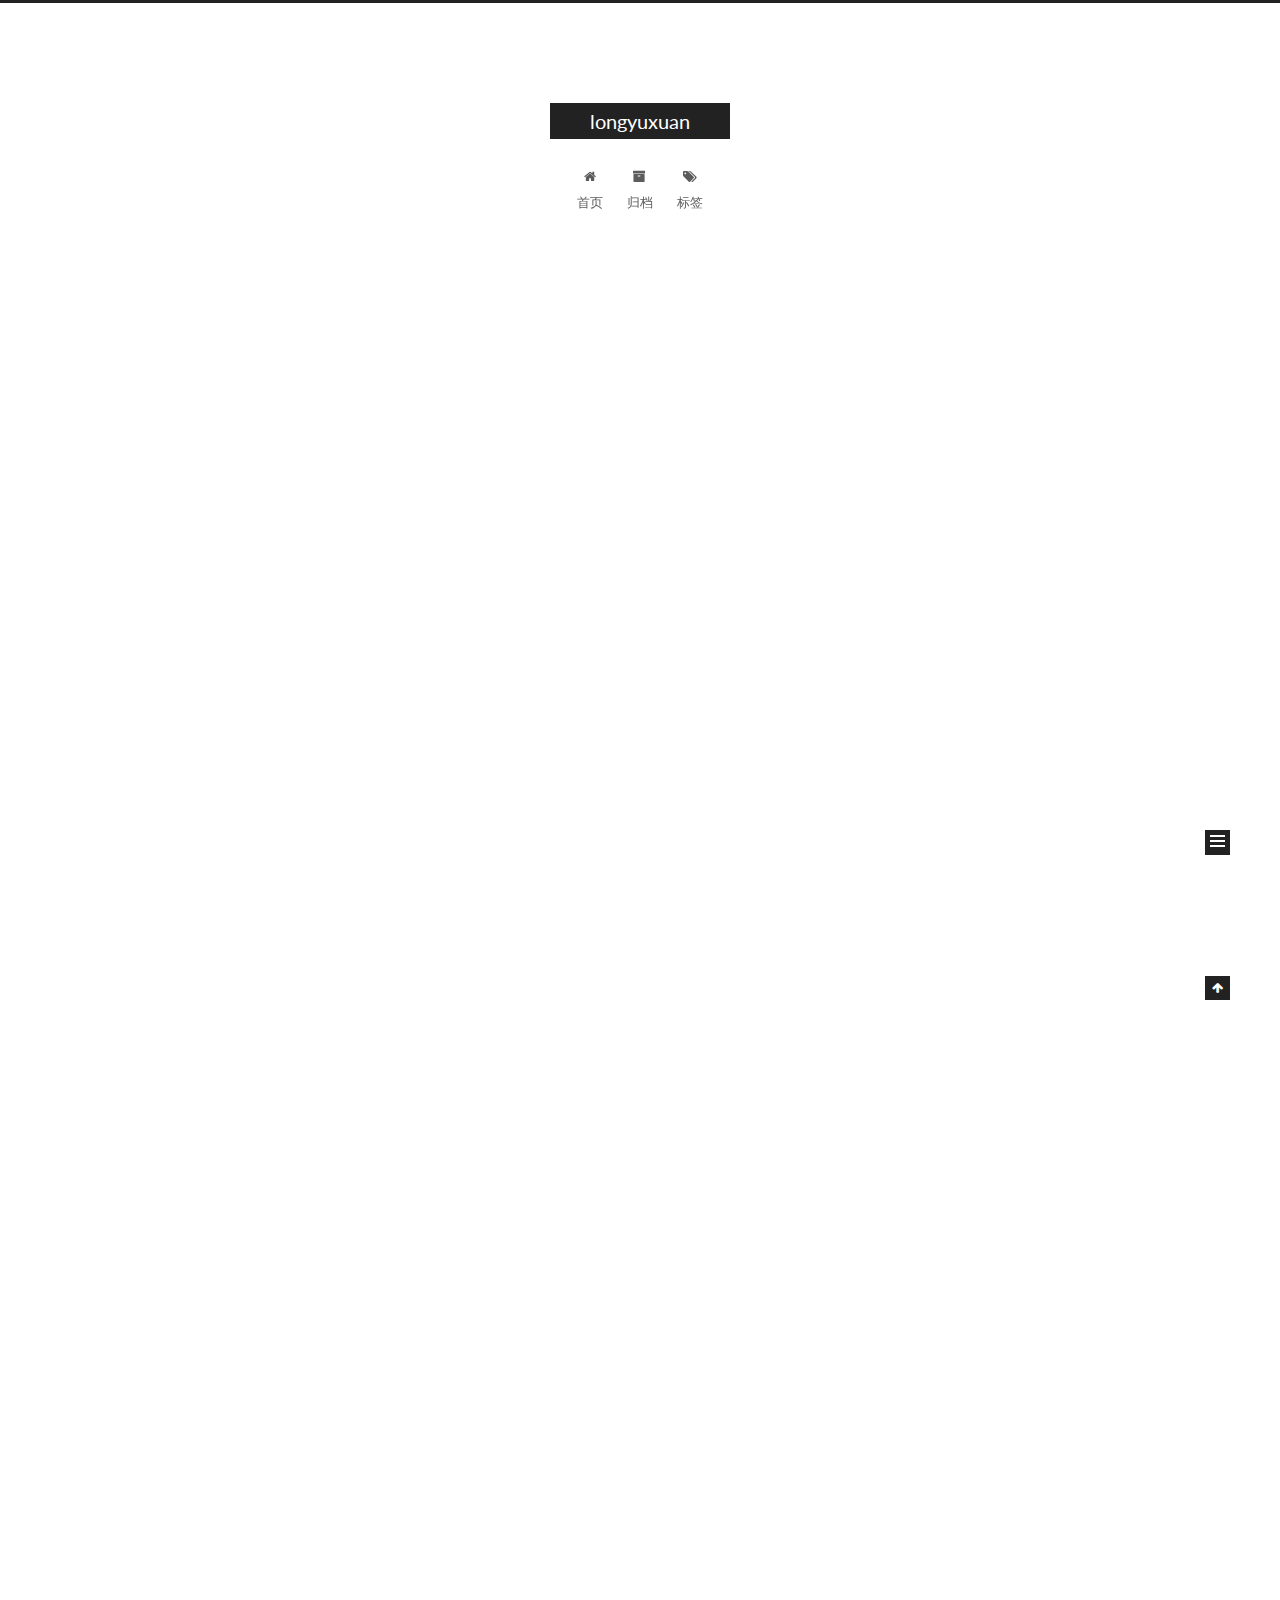
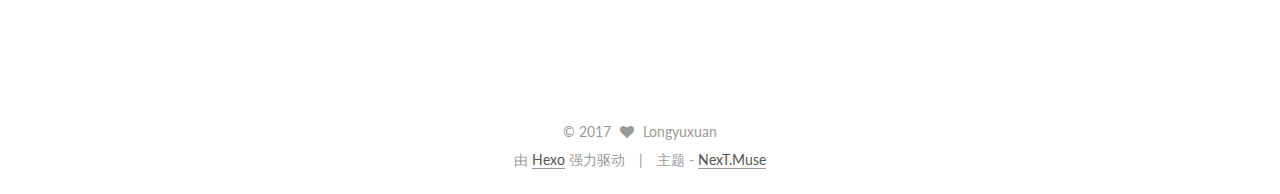
==== commit 509a3cb2: "Site updated: 2017-01-30 23:38:01" ====
--- a/index.html
+++ b/index.html
@@ -238,6 +238,125 @@
   
 
   <article class="post post-type-normal " itemscope itemtype="http://schema.org/Article">
+  <link itemprop="mainEntityOfPage" href="http://yoursite.com/2017/01/30/xuan/">
+
+  <span style="display:none" itemprop="author" itemscope itemtype="http://schema.org/Person">
+    <meta itemprop="name" content="Longyuxuan">
+    <meta itemprop="description" content="">
+    <meta itemprop="image" content="/images/avatar.gif">
+  </span>
+
+  <span style="display:none" itemprop="publisher" itemscope itemtype="http://schema.org/Organization">
+    <meta itemprop="name" content="longyuxuan">
+    <span style="display:none" itemprop="logo" itemscope itemtype="http://schema.org/ImageObject">
+      <img style="display:none;" itemprop="url image" alt="longyuxuan" src="">
+    </span>
+  </span>
+
+    
+      <header class="post-header">
+
+        
+        
+          <h1 class="post-title" itemprop="name headline">
+            
+            
+              
+                
+                <a class="post-title-link" href="/2017/01/30/xuan/" itemprop="url">
+                  纪念
+                </a>
+              
+            
+          </h1>
+        
+
+        <div class="post-meta">
+          <span class="post-time">
+            
+              <span class="post-meta-item-icon">
+                <i class="fa fa-calendar-o"></i>
+              </span>
+              
+                <span class="post-meta-item-text">发表于</span>
+              
+              <time title="Post created" itemprop="dateCreated datePublished" datetime="2017-01-30T23:36:39+00:00">
+                2017-01-30
+              </time>
+            
+
+            
+
+            
+          </span>
+
+          
+
+          
+            
+          
+
+          
+
+          
+          
+
+          
+
+          
+
+        </div>
+      </header>
+    
+
+
+    <div class="post-body" itemprop="articleBody">
+
+      
+      
+
+      
+        
+          
+            <h1 id="我有属于自己的网页博客啦！"><a href="#我有属于自己的网页博客啦！" class="headerlink" title="我有属于自己的网页博客啦！"></a>我有属于自己的网页博客啦！</h1><p>首先，感谢我的弢，陪我度过很难受的时候，还有技术支持～ 其次，希望明天会更好啦<br>爱你啦傻弢。</p>
+
+          
+        
+      
+    </div>
+
+    <div>
+      
+    </div>
+
+    <div>
+      
+    </div>
+
+
+    <footer class="post-footer">
+      
+
+      
+
+      
+      
+        <div class="post-eof"></div>
+      
+    </footer>
+  </article>
+
+
+    
+      
+
+  
+
+  
+  
+  
+
+  <article class="post post-type-normal " itemscope itemtype="http://schema.org/Article">
   <link itemprop="mainEntityOfPage" href="http://yoursite.com/2017/01/26/hello-world/">
 
   <span style="display:none" itemprop="author" itemscope itemtype="http://schema.org/Person">
@@ -399,7 +518,7 @@
           
             <div class="site-state-item site-state-posts">
               <a href="/archives">
-                <span class="site-state-item-count">1</span>
+                <span class="site-state-item-count">2</span>
                 <span class="site-state-item-name">日志</span>
               </a>
             </div>
--- a/css/main.css
+++ b/css/main.css
@@ -1685,7 +1685,7 @@
   width: 4px;
   height: 4px;
   border-radius: 50%;
-  background: #4e6aff;
+  background: #95fff9;
 }
 .links-of-blogroll {
   font-size: 13px;
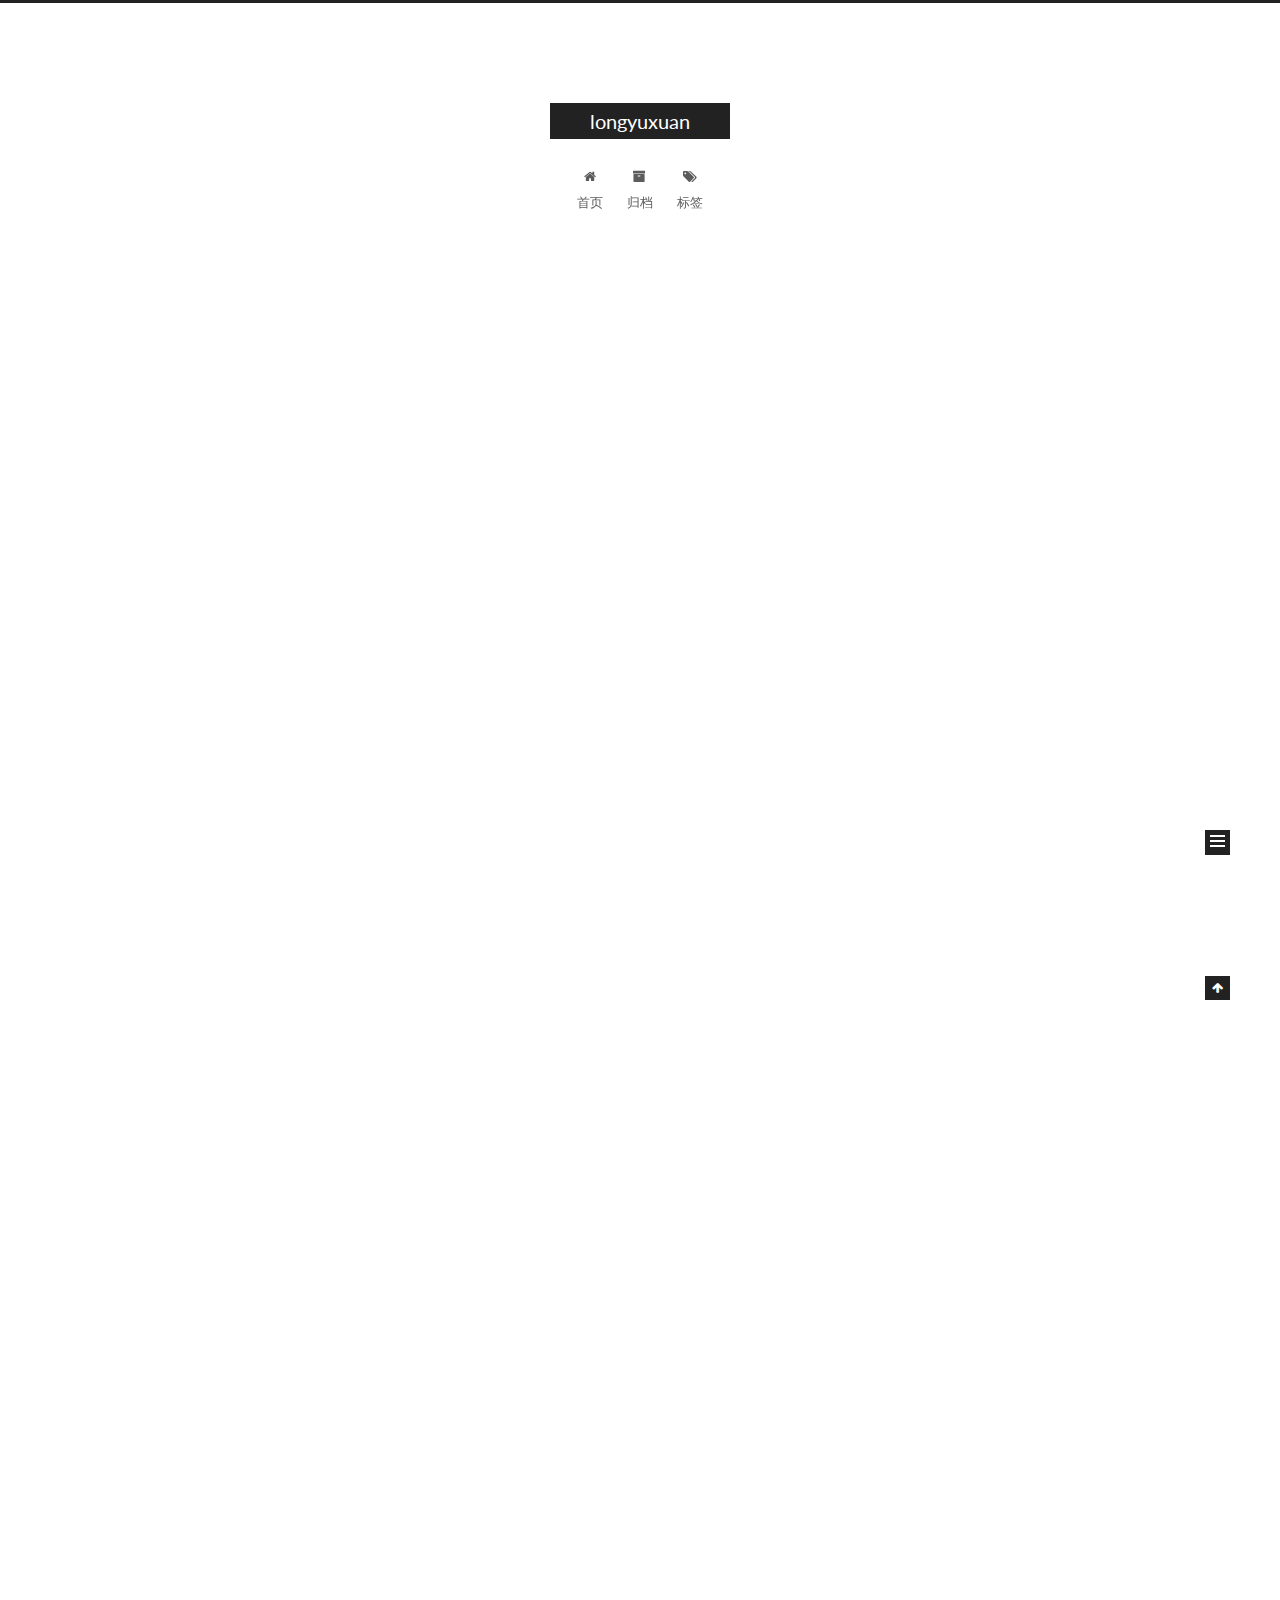
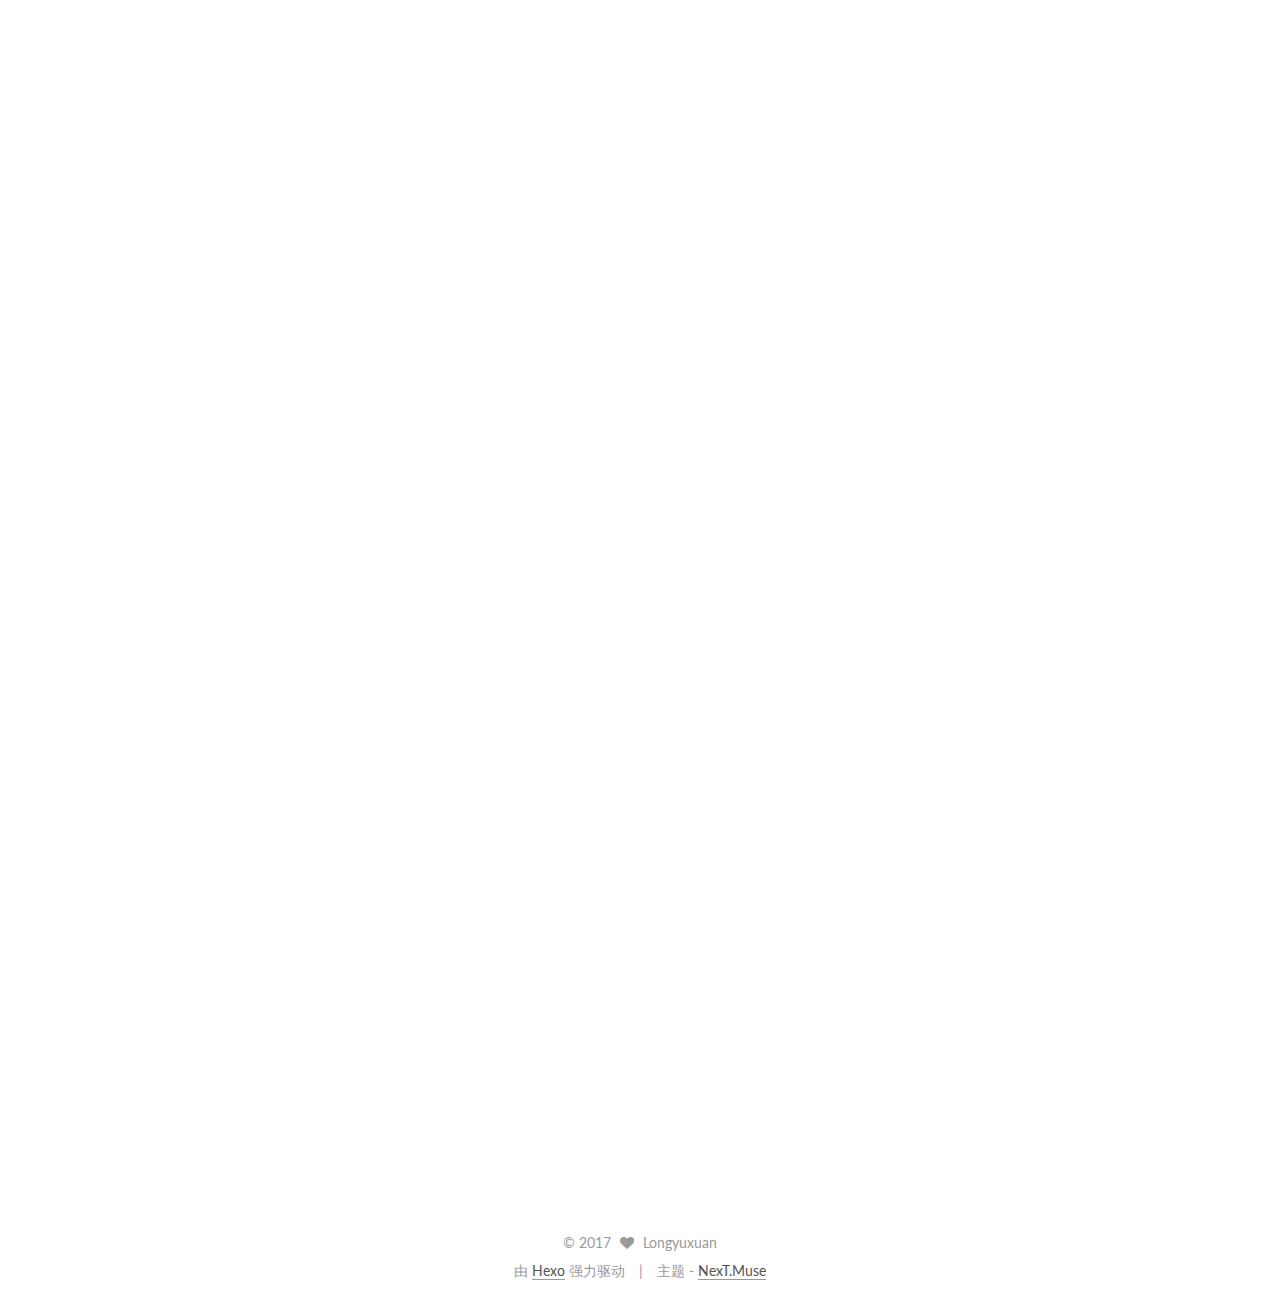
==== commit 96097188: "Site updated: 2017-02-02 10:57:15" ====
--- a/index.html
+++ b/index.html
@@ -238,6 +238,137 @@
   
 
   <article class="post post-type-normal " itemscope itemtype="http://schema.org/Article">
+  <link itemprop="mainEntityOfPage" href="http://yoursite.com/2017/02/01/记录最近/">
+
+  <span style="display:none" itemprop="author" itemscope itemtype="http://schema.org/Person">
+    <meta itemprop="name" content="Longyuxuan">
+    <meta itemprop="description" content="">
+    <meta itemprop="image" content="/images/avatar.gif">
+  </span>
+
+  <span style="display:none" itemprop="publisher" itemscope itemtype="http://schema.org/Organization">
+    <meta itemprop="name" content="longyuxuan">
+    <span style="display:none" itemprop="logo" itemscope itemtype="http://schema.org/ImageObject">
+      <img style="display:none;" itemprop="url image" alt="longyuxuan" src="">
+    </span>
+  </span>
+
+    
+      <header class="post-header">
+
+        
+        
+          <h1 class="post-title" itemprop="name headline">
+            
+            
+              
+                
+                <a class="post-title-link" href="/2017/02/01/记录最近/" itemprop="url">
+                  未命名
+                </a>
+              
+            
+          </h1>
+        
+
+        <div class="post-meta">
+          <span class="post-time">
+            
+              <span class="post-meta-item-icon">
+                <i class="fa fa-calendar-o"></i>
+              </span>
+              
+                <span class="post-meta-item-text">发表于</span>
+              
+              <time title="Post created" itemprop="dateCreated datePublished" datetime="2017-02-01T21:36:48+00:00">
+                2017-02-01
+              </time>
+            
+
+            
+
+            
+          </span>
+
+          
+
+          
+            
+          
+
+          
+
+          
+          
+
+          
+
+          
+
+        </div>
+      </header>
+    
+
+
+    <div class="post-body" itemprop="articleBody">
+
+      
+      
+
+      
+        
+          
+            <h1 id="记录最近"><a href="#记录最近" class="headerlink" title="记录最近"></a>记录最近</h1><ul>
+<li><p>最近发生的一些事情，老是想起《青春的证明》。书里的几对恋人，大多数追求绝对的真相与坦诚，不肯妥协，不容置疑，要么抱憾终身，要么失去挚爱，悲剧收场。唯有一对建立在谎言和欺骗之上的恋人，不执念于过去，保留隐私和秘密，却在结尾获得难得的幸福。（虽然故事情节有些夸张偏离生活实际）是否不管恋人，朋友还是亲人，都会有一些厌弃对方的瞬间？世间本来就不存在十全十美或者是完完全全的感情，很多童话就只是存在小说里的故事而已。寻常的人们，或许活在当下，不要追求绝对的亲密和真实，放宽心些，快乐就有了，大概难得糊涂吧。                           </p>
+</li>
+<li><p>今天一个人去了超市买了一个礼拜食粮。以前总是不喜欢一个人独自出门，一来胆子小，二来觉得有人说说话有趣些。现在越来越喜欢一个人自习，一个人上街。觉得自己就是缺乏独立，还不成熟，总是有倾诉的念头，把部分情绪寄托到旁人身上，所以常常患得患失，心情起伏。尝试着，学会自我消化（多记录少闲聊），自我反省（一个人的思考），自我独立（多自己想办法别懒惰）。当然，并不是让自己有亲和力的优点丢失，一周一次必须和家人们视频，远方的朋友记得生日祝福，身边的朋友坦诚相待。</p>
+</li>
+<li><p>昨天弢给我买了去爱丁堡的机票，考完雅思就可以去找弢啦！可以一起去电影院看西游或者五十度黑？嘿嘿嘿~给他立了flag，说要早起做俩人早餐，要勤洗俩人衣服，要天天坚持锻炼一小会，不能乱扔衣服，不能无所事事。一定要做到啊，感觉弢都不相信我的承诺了，不能做一个信用破产的妹儿。</p>
+</li>
+<li><p>今天爷爷那边团年和家人一起都视频了一会。感觉爷爷头发更亮白了一些，爷爷虽然又不会表达但是我可以感受到爷爷对我的疼爱；奶奶又消瘦了许多，真心希望老人们都身体健康；大姑剪了短发，性格还是爽朗；小姑爹胰腺有些毛病住院了，小姑天天照顾着也骂着；大姐还是单身，今年已是32了，好像家人也不急了；小姐姐春节没有回家，家人不知道她在干嘛，爸爸小姑电话都不接，小姐姐从小性格叛逆，让人有些担心。视频完不知道为什么有些想哭，还是一个念家的孩子。</p>
+</li>
+<li><p>从小出去读书，家人都觉得我独立，不是一个粘家的孩子。说起也是奇怪，其实家人对我的真实性格都不了解，我也习惯和家人一起带上懂事坚强的面具，不让他们失望，不让他们担心。其实是一个很粘人的小女生，特别爱哭，特别希望有家。这些年来，把任性小气的一面完全展现给了弢，也是感谢遇到包容我太多的弢。</p>
+</li>
+</ul>
+<p>不记录啦，再去看看雅思。下次再给你说，my blog。</p>
+
+          
+        
+      
+    </div>
+
+    <div>
+      
+    </div>
+
+    <div>
+      
+    </div>
+
+
+    <footer class="post-footer">
+      
+
+      
+
+      
+      
+        <div class="post-eof"></div>
+      
+    </footer>
+  </article>
+
+
+    
+      
+
+  
+
+  
+  
+  
+
+  <article class="post post-type-normal " itemscope itemtype="http://schema.org/Article">
   <link itemprop="mainEntityOfPage" href="http://yoursite.com/2017/01/30/xuan/">
 
   <span style="display:none" itemprop="author" itemscope itemtype="http://schema.org/Person">
@@ -518,7 +649,7 @@
           
             <div class="site-state-item site-state-posts">
               <a href="/archives">
-                <span class="site-state-item-count">2</span>
+                <span class="site-state-item-count">3</span>
                 <span class="site-state-item-name">日志</span>
               </a>
             </div>
--- a/css/main.css
+++ b/css/main.css
@@ -1685,7 +1685,7 @@
   width: 4px;
   height: 4px;
   border-radius: 50%;
-  background: #95fff9;
+  background: #5cff8c;
 }
 .links-of-blogroll {
   font-size: 13px;
